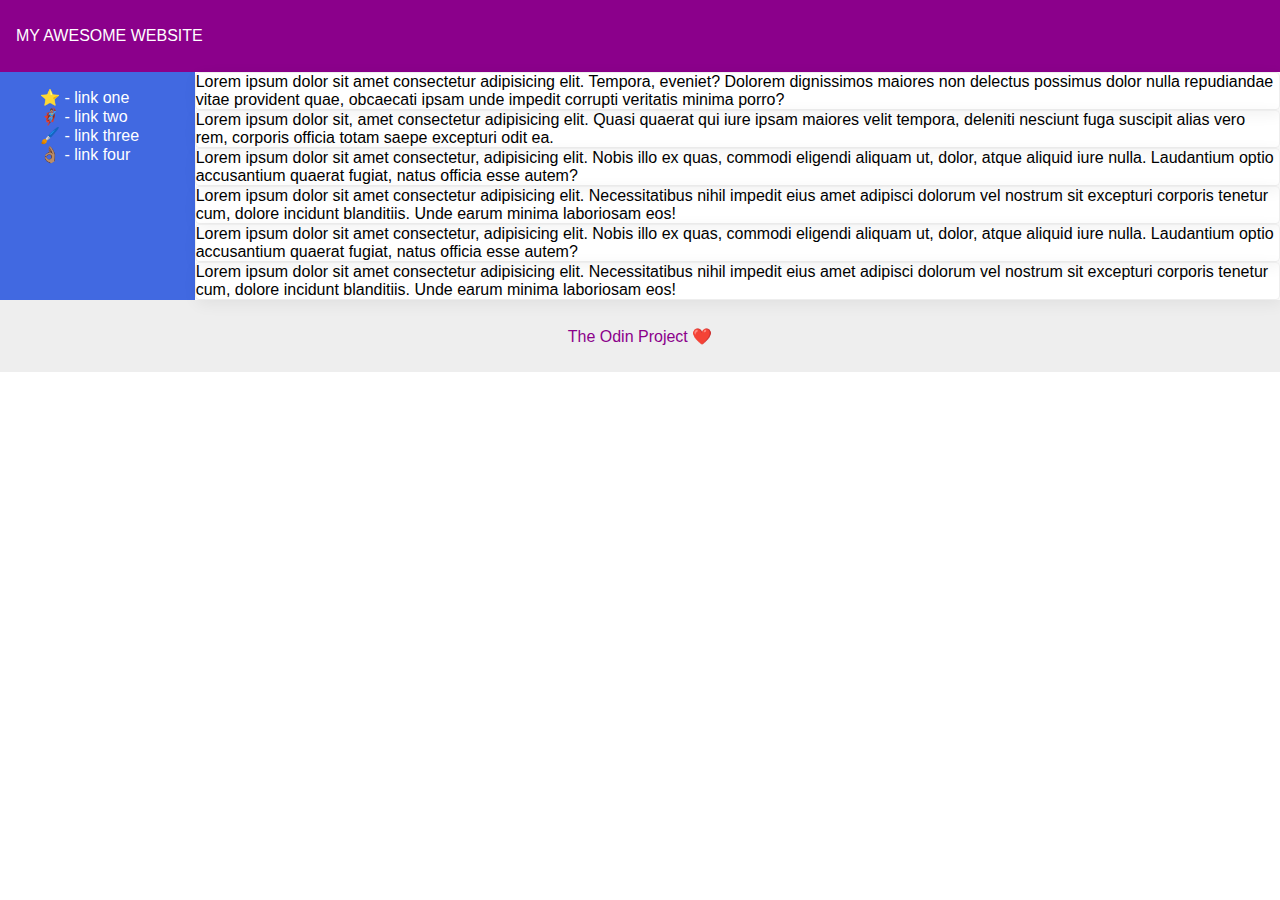
==== flex/07-flex-layout-2/index.html @ dda8da9d "started cssexcercise7" ====
<!DOCTYPE html>
<html lang="en">
  <head>
    <meta charset="UTF-8">
    <meta http-equiv="X-UA-Compatible" content="IE=edge">
    <meta name="viewport" content="width=device-width, initial-scale=1.0">
    <title>The Holy Grail</title>
    <link rel="stylesheet" href="style.css">
  </head>
  <body>
    <div class="header">
      MY AWESOME WEBSITE
    </div>

    <div class="container">
      <div class="sidebar">
        <ul>
          <li><a href="#">⭐ - link one</a></li>
          <li><a href="#">🦸🏽‍♂️ - link two</a></li>
          <li><a href="#">🖌️ - link three</a></li>
          <li><a href="#">👌🏽 - link four</a></li>
        </ul>
      </div>

      <div class="card_container">
      <div class="card">Lorem ipsum dolor sit amet consectetur adipisicing elit. Tempora, eveniet? Dolorem dignissimos maiores non delectus possimus dolor nulla repudiandae vitae provident quae, obcaecati ipsam unde impedit corrupti veritatis minima porro?</div>
      <div class="card">Lorem ipsum dolor sit, amet consectetur adipisicing elit. Quasi quaerat qui iure ipsam maiores velit tempora, deleniti nesciunt fuga suscipit alias vero rem, corporis officia totam saepe excepturi odit ea.</div>
      <div class="card">Lorem ipsum dolor sit amet consectetur, adipisicing elit. Nobis illo ex quas, commodi eligendi aliquam ut, dolor, atque aliquid iure nulla. Laudantium optio accusantium quaerat fugiat, natus officia esse autem?</div>
      <div class="card">Lorem ipsum dolor sit amet consectetur adipisicing elit. Necessitatibus nihil impedit eius amet adipisci dolorum vel nostrum sit excepturi corporis tenetur cum, dolore incidunt blanditiis. Unde earum minima laboriosam eos!</div>
      <div class="card">Lorem ipsum dolor sit amet consectetur, adipisicing elit. Nobis illo ex quas, commodi eligendi aliquam ut, dolor, atque aliquid iure nulla. Laudantium optio accusantium quaerat fugiat, natus officia esse autem?</div>
      <div class="card">Lorem ipsum dolor sit amet consectetur adipisicing elit. Necessitatibus nihil impedit eius amet adipisci dolorum vel nostrum sit excepturi corporis tenetur cum, dolore incidunt blanditiis. Unde earum minima laboriosam eos!</div>
      </div>
    </div>
    


      

    <div class="footer">
      The Odin Project ❤️
    </div>
  </body>
</html>
---- flex/07-flex-layout-2/style.css ----
body {
  font-family: -apple-system, BlinkMacSystemFont, 'Segoe UI', Roboto, Oxygen, Ubuntu, Cantarell, 'Open Sans', 'Helvetica Neue', sans-serif;
  margin: 0;
  min-height: 100vh;
}

.header {
  height: 72px;
  background: darkmagenta;
  color: white;
  display: flex;
  justify-content: left;
  align-items: center;
  padding-left: 16px;
}

.footer {
  height: 72px;
  background: #eee;
  color: darkmagenta;
  display: flex;
  justify-content: center;
  align-items: center;
  
}

.sidebar {
  width: 300px;
  background: royalblue;
  box-sizing: border-box;
  text-decoration: none;
}

.card {
  border: 1px solid #eee;
  box-shadow: 2px 4px 16px rgba(0,0,0,.06);
  border-radius: 4px;
}

.container {
  display: flex;
  flex-direction: row;
}

ul {
  list-style-type: none;
}

a {
  text-decoration: none;
  color: white;
}
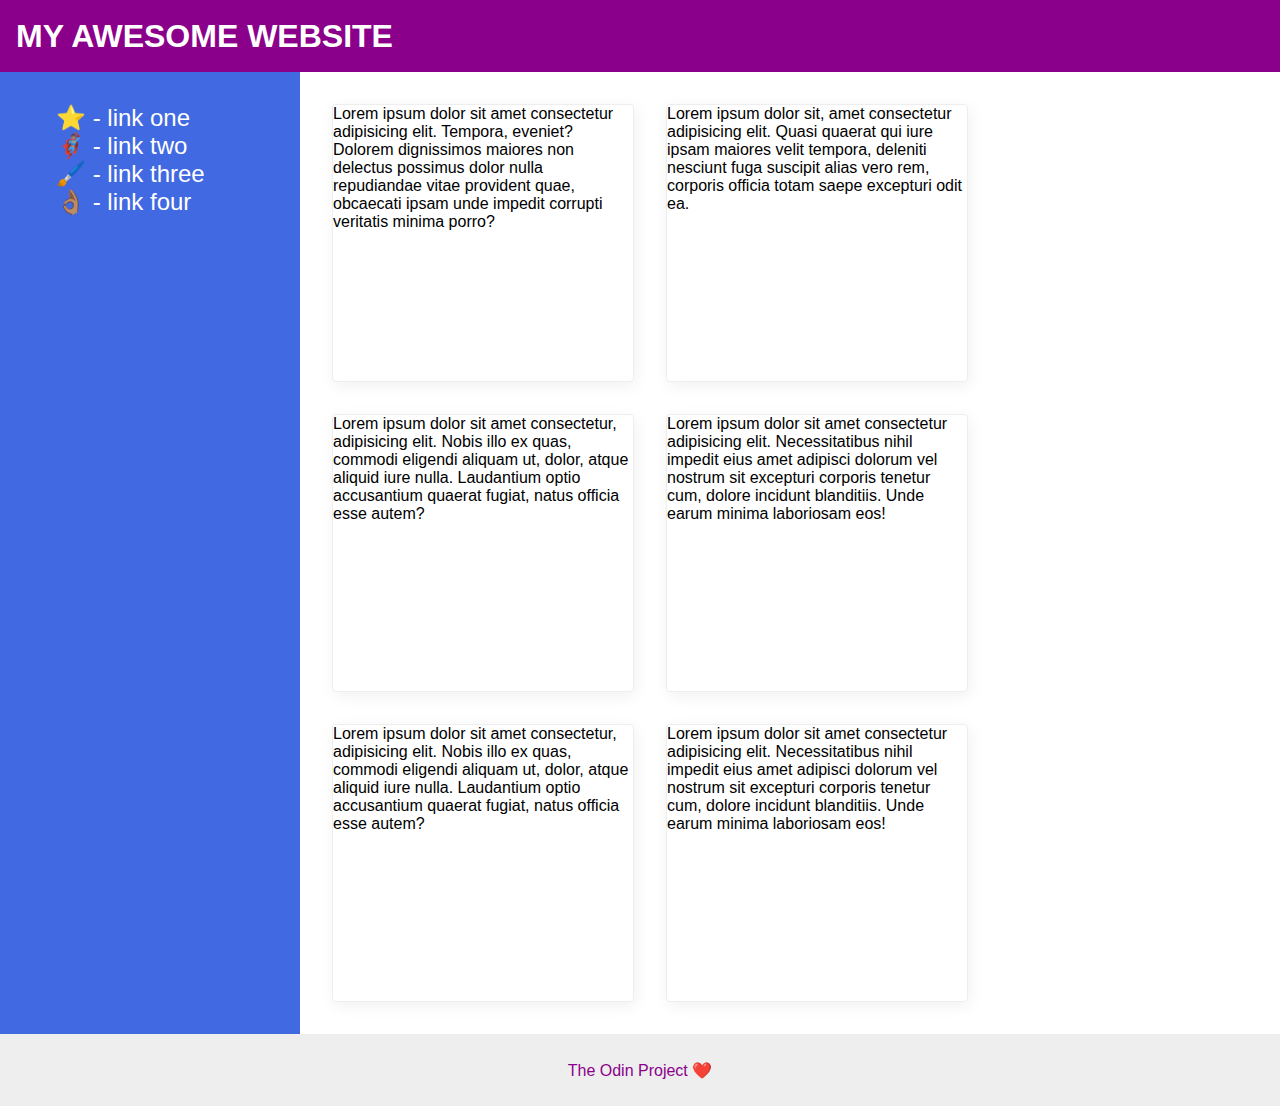
==== commit 96e46a94: "css_excercises_7 Done" ====
--- a/flex/07-flex-layout-2/index.html
+++ b/flex/07-flex-layout-2/index.html
@@ -4,7 +4,7 @@
     <meta charset="UTF-8">
     <meta http-equiv="X-UA-Compatible" content="IE=edge">
     <meta name="viewport" content="width=device-width, initial-scale=1.0">
-    <title>The Holy Grail</title>
+    <title>Puszibaba</title>
     <link rel="stylesheet" href="style.css">
   </head>
   <body>
--- a/flex/07-flex-layout-2/style.css
+++ b/flex/07-flex-layout-2/style.css
@@ -12,6 +12,8 @@
   justify-content: left;
   align-items: center;
   padding-left: 16px;
+  font-size: 32px;
+  font-weight: 900;
 }
 
 .footer {
@@ -21,7 +23,6 @@
   display: flex;
   justify-content: center;
   align-items: center;
-  
 }
 
 .sidebar {
@@ -29,12 +30,17 @@
   background: royalblue;
   box-sizing: border-box;
   text-decoration: none;
+  flex-shrink: 0;
+  padding: 16px;
 }
 
 .card {
   border: 1px solid #eee;
   box-shadow: 2px 4px 16px rgba(0,0,0,.06);
   border-radius: 4px;
+  height: 276px;
+  width: 300px;
+  
 }
 
 .container {
@@ -49,4 +55,13 @@
 a {
   text-decoration: none;
   color: white;
+  font-size: 24px;
+}
+
+.card_container {
+  display: flex;
+  flex-direction: row;
+  flex-wrap: wrap;
+  gap: 32px;
+  margin: 32px;
 }